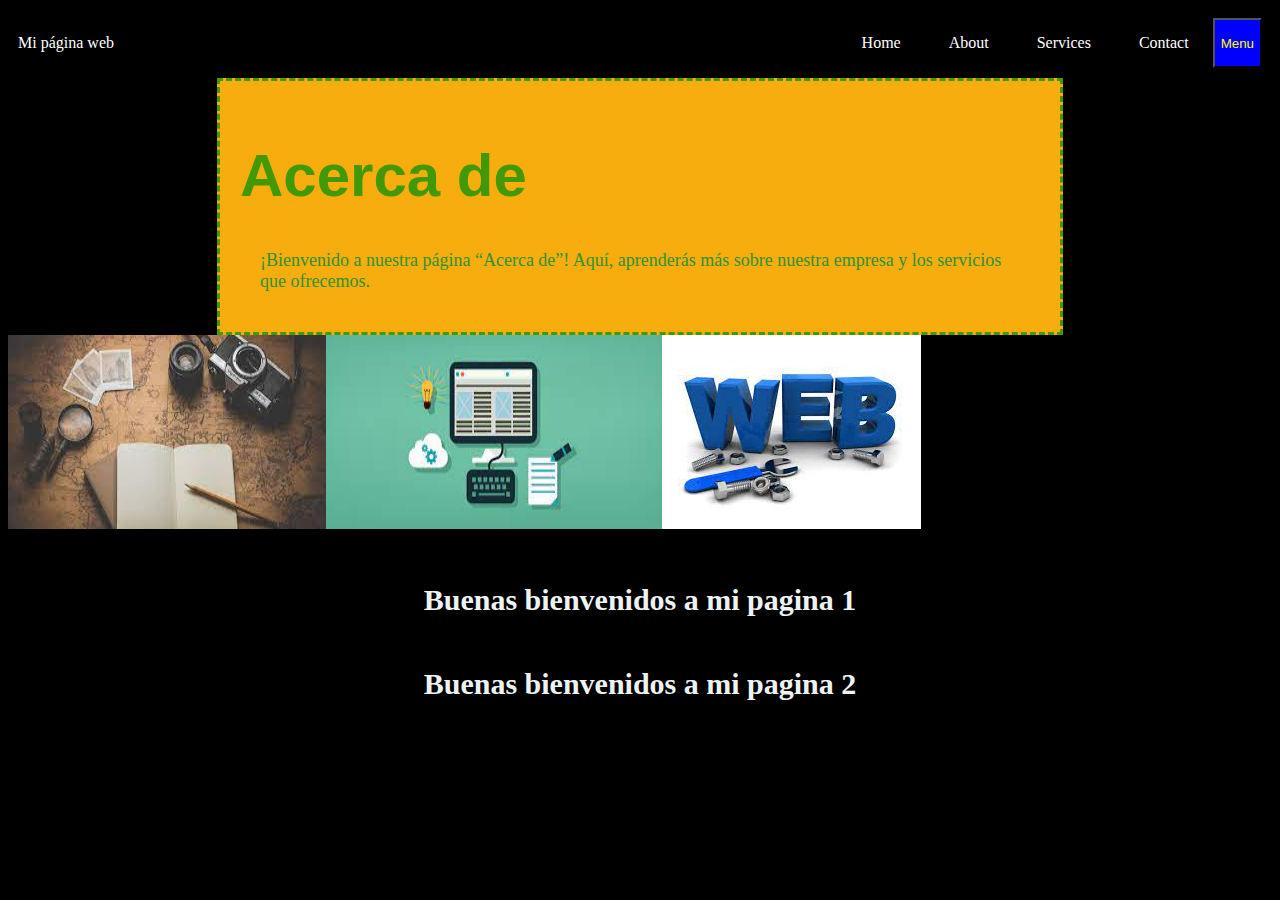
==== about.html @ 79526baa "Initial commit" ====
<!DOCTYPE html>

<head>
  <meta charset="UTF-8" />
  <meta name="viewport" content="width=device-width, initial-scale=1">

  <title>Mi Pagina web</title>
  <link rel="stylesheet" type="text/css" href="styles.css" />
</head>

<body>
  <div class="container-nav">
    <nav class="navbar" role="navigation">
      <a href="#" class="brand">Mi página web</a>
      <ul class="nav-links">
        <li><a href="index.html">Home</a></li>
        <li><a href="#">About</a></li>
        <li><a href="services.html">Services</a></li>
        <li><a href="contact.html">Contact</a></li>
      </ul>
    </nav>
    <button class="button-menu-toggle">Menu</button>
  </div>
  <div class="container">
    <h1>Acerca de</h1>
    <p>¡Bienvenido a nuestra página “Acerca de”! Aquí, aprenderás más sobre nuestra empresa y los servicios que
      ofrecemos.</p>
  </div>
  <div class="container1">
    <img src="imagen1.jpg" alt="imagen1">
    <img src="descarga (2).jpg" alt="imagen2">
    <img src="descarga.jpg" alt="imagen3">
  </div>
  <div class="headers">
    <h2>Buenas bienvenidos a mi pagina 1</h2>
  </div>
  <h2>Buenas bienvenidos a mi pagina 2</h2>

  <script src="script.js"></script>

  </div>
</body>

</html>
---- styles.css ----
body {
  background-color: black;
  color: yellow;
}

.boton {
  color: aliceblue;
  border: 30px;
  margin: 30px;
}

.container {

  color: rgb(255, 6, 6);
  font-family: helvetica;
  color: rgb(241, 245, 245);
  background-color: rgb(247, 173, 13);
  font-size: 30px;
  border: dashed;
  color: rgb(64, 153, 5);
  margin: 34px 44px 54px 64px;
  padding: 34px;

}

.container {
  max-width: 800px;
  margin: auto;
  padding: 20px;
}

h2 {
  text-align: center;
  color: rgb(237, 243, 243);
  font-size: 30px;
  margin: 50px;
}

p {
  text-align: left;
  font-size: 18px;
  color: rgb(48, 146, 53);
  margin: 20px;
  font-family: Georgia, 'Times New Roman', Times, serif;


}

.row {
  display: flex;
  flex-wrap: wrap;
  margin: 10px;
}

.column {
  flex: 1;
  padding: 10px;
}

@media (max-width: 606px) {
  .column {
    flex: 100%;
    margin: 20px;
    color: yellow;
    border: 30px;
    color: blue chartreuse;
  }
}

.container-nav {
  display: flex;
  padding: 10px;
  height: 50px;
  background-color: black;
}


.navbar {
  display: flex;
  justify-content: space-between;
  width: 100%;
}


.brand {
  display: flex;
  align-items: center;
}


li>a {
  padding: 8px 24px;
}


li {
  list-style-type: none;
}


a {
  color: white;
  text-decoration: none;
}


.nav-links {
  display: flex;
  align-items: center;
}


.button-menu-toggle {
  display: ruby-base-container; color: yellow;
  background-color: blue;
  
  
}

@media (max-width: 768px) {
  .column {
    flex: 100%;
  }


  .nav-links {
    display: none;
  }


  .button-menu-toggle {
    display: block;
    background-color: rgb(89, 0, 107);
    border: none;
    border-radius: 50px;
    padding: 0 24px;
    font-family: monospace;
    font-weight: bold;
    font-size: 20px;
  }

  .nav-links.nav-links-responsive {
    position: absolute;
    display: flex;
    background-color: rgba(20, 20, 20, 0.95);
    width: 100%;
    height: 100%;
    top: 70px;
    left: 0;
    flex-direction: column;
    padding-top: 200px;
    align-items: center;
    gap: 70px;
    font-size: 40px;


  }
}

.container1{ 
  display: inline-flex

  
}
footer {
  display: flex;
  flex-direction: column;
  align-items: center;
}
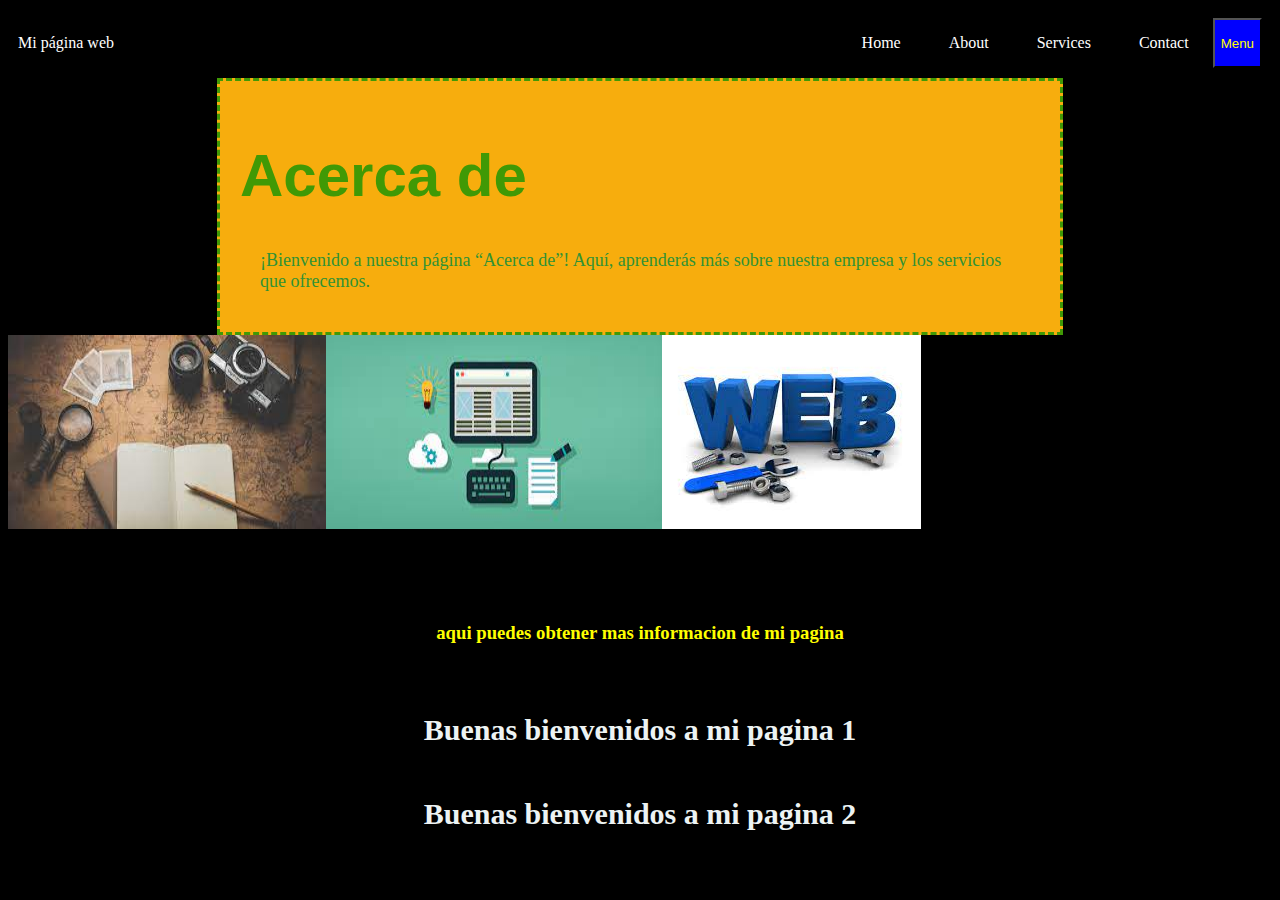
==== commit c9da348a: "mi primera confirmacion de actualizacion" ====
--- a/about.html
+++ b/about.html
@@ -31,6 +31,22 @@
     <img src="descarga (2).jpg" alt="imagen2">
     <img src="descarga.jpg" alt="imagen3">
   </div>
+  <header class="container-nav">
+    <nav class="navbar">
+      <!-- Contenido de la barra de navegación -->
+    </nav>
+  </header>
+
+  <main>
+    <!-- Contenido principal -->
+  </main>
+  <div class="greeting">
+    <h3>aqui puedes obtener mas informacion de mi pagina</h3>
+  </div>
+
+  <footer>
+    <!-- Contenido del pie de página -->
+  </footer>
   <div class="headers">
     <h2>Buenas bienvenidos a mi pagina 1</h2>
   </div>
--- a/styles.css
+++ b/styles.css
@@ -166,4 +166,7 @@
   display: flex;
   flex-direction: column;
   align-items: center;
+}
+.greeting {
+  text-align: center;
 }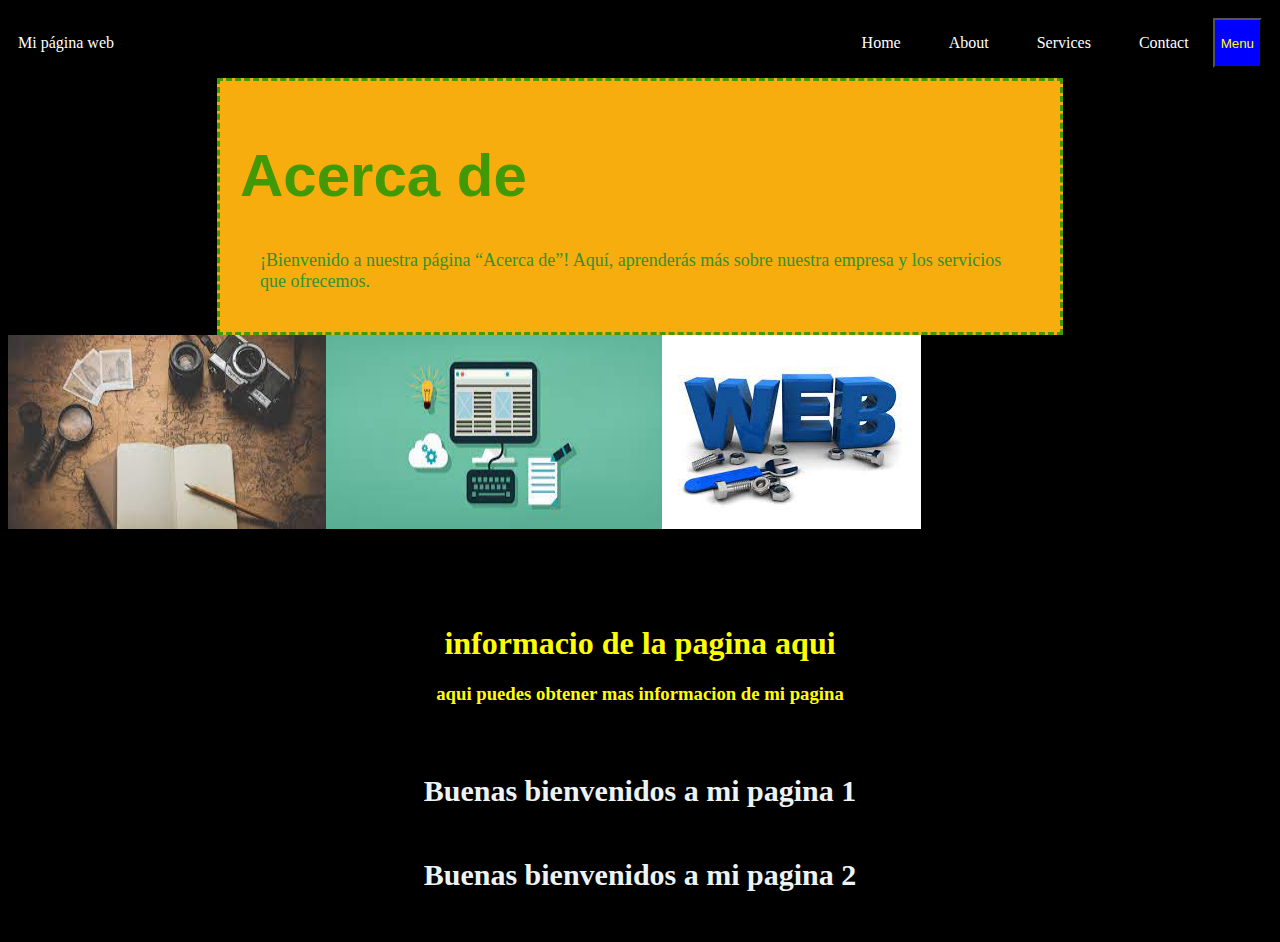
==== commit 2dfda269: "actualizacion" ====
--- a/about.html
+++ b/about.html
@@ -41,6 +41,7 @@
     <!-- Contenido principal -->
   </main>
   <div class="greeting">
+    <H1>informacio de la pagina aqui</H1>
     <h3>aqui puedes obtener mas informacion de mi pagina</h3>
   </div>
 
